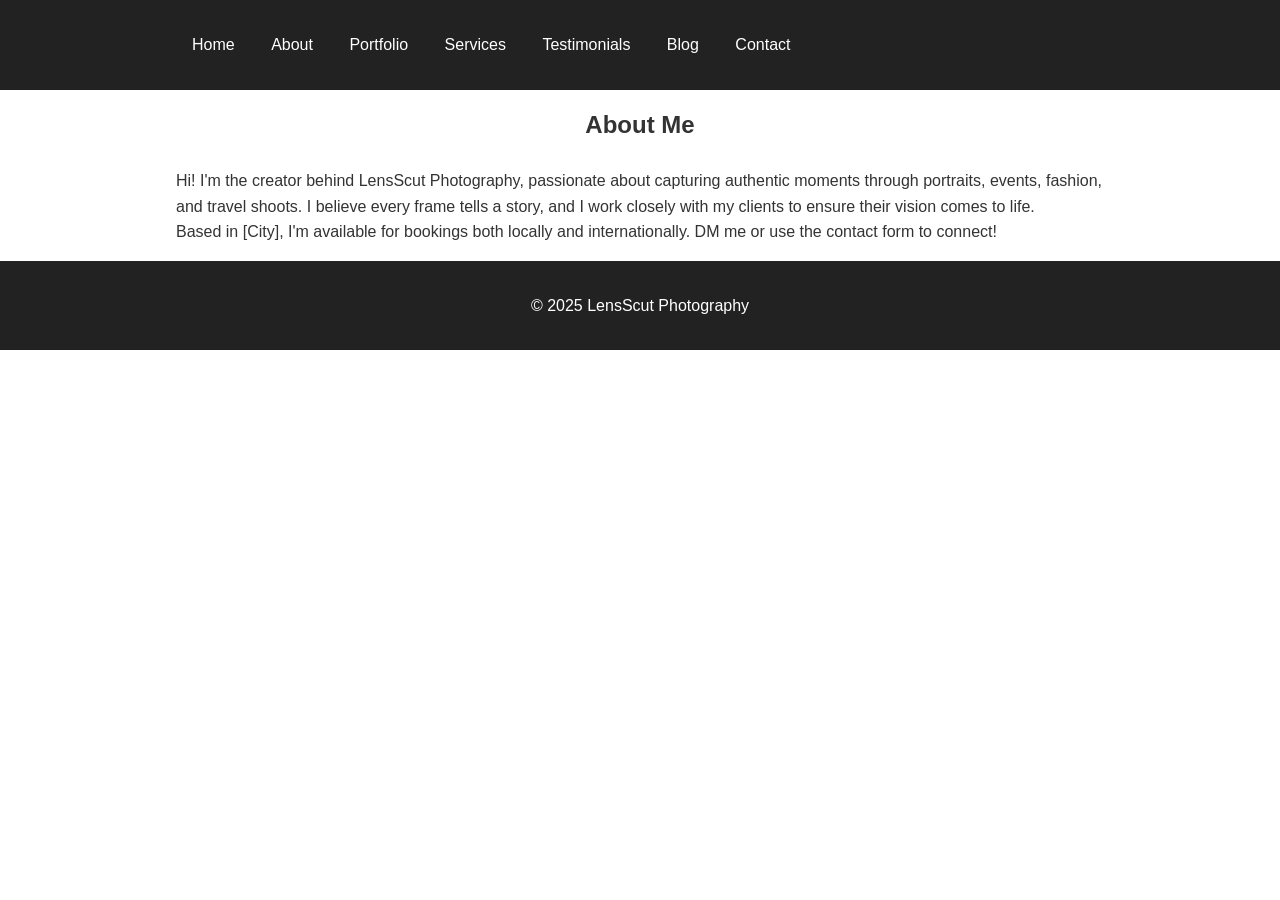
==== about.html @ 00238953 "Initial upload" ====
<!DOCTYPE html>
<html lang="en">
<head>
  <meta charset="UTF-8" />
  <meta name="viewport" content="width=device-width, initial-scale=1.0"/>
  <title>About | LensScut Photography</title>
  <link rel="stylesheet" href="css/styles.css"/>
</head>
<body>
  <header>
    <nav class="container">
      <a href="index.html">Home</a>
      <a href="about.html">About</a>
      <a href="portfolio.html">Portfolio</a>
      <a href="services.html">Services</a>
      <a href="testimonials.html">Testimonials</a>
      <a href="blog.html">Blog</a>
      <a href="contact.html">Contact</a>
    </nav>
  </header>

  <section class="container">
    <h2 class="section-title">About Me</h2>
    <p>Hi! I'm the creator behind LensScut Photography, passionate about capturing authentic moments through portraits, events, fashion, and travel shoots. I believe every frame tells a story, and I work closely with my clients to ensure their vision comes to life.</p>
    <p>Based in [City], I'm available for bookings both locally and internationally. DM me or use the contact form to connect!</p>
  </section>

  <footer>
    <div class="container">
      <p>&copy; 2025 LensScut Photography</p>
    </div>
  </footer>
</body>
</html>
---- css/styles.css ----
/* Simple reset */
* { margin: 0; padding: 0; box-sizing: border-box; }
body { font-family: Arial, sans-serif; line-height: 1.6; color: #333; }
a { text-decoration: none; color: inherit; }

/* Layout */
header, footer { background: #222; color: #fff; padding: 1rem; }
nav a { margin: 0 1rem; color: #fff; }
.container { max-width: 960px; margin: auto; padding: 1rem; }

/* Hero */
.hero { background: url('../images/hero.jpg') center/cover no-repeat; height: 60vh; display: flex; justify-content: center; align-items: center; color: #fff; text-align: center; }
.hero h1 { font-size: 3rem; }

/* Sections */
section { padding: 2rem 0; }
.section-title { text-align: center; margin-bottom: 1.5rem; }

/* Gallery grid */
.grid { display: grid; grid-template-columns: repeat(auto-fill, minmax(240px, 1fr)); gap: 1rem; }

/* Contact form */
form input, form textarea, form button {
  display: block; width: 100%; padding: 0.75rem; margin-bottom: 1rem;
}
form button { background: #222; color: #fff; border: none; cursor: pointer; }

/* Footer */
footer p { text-align: center; }
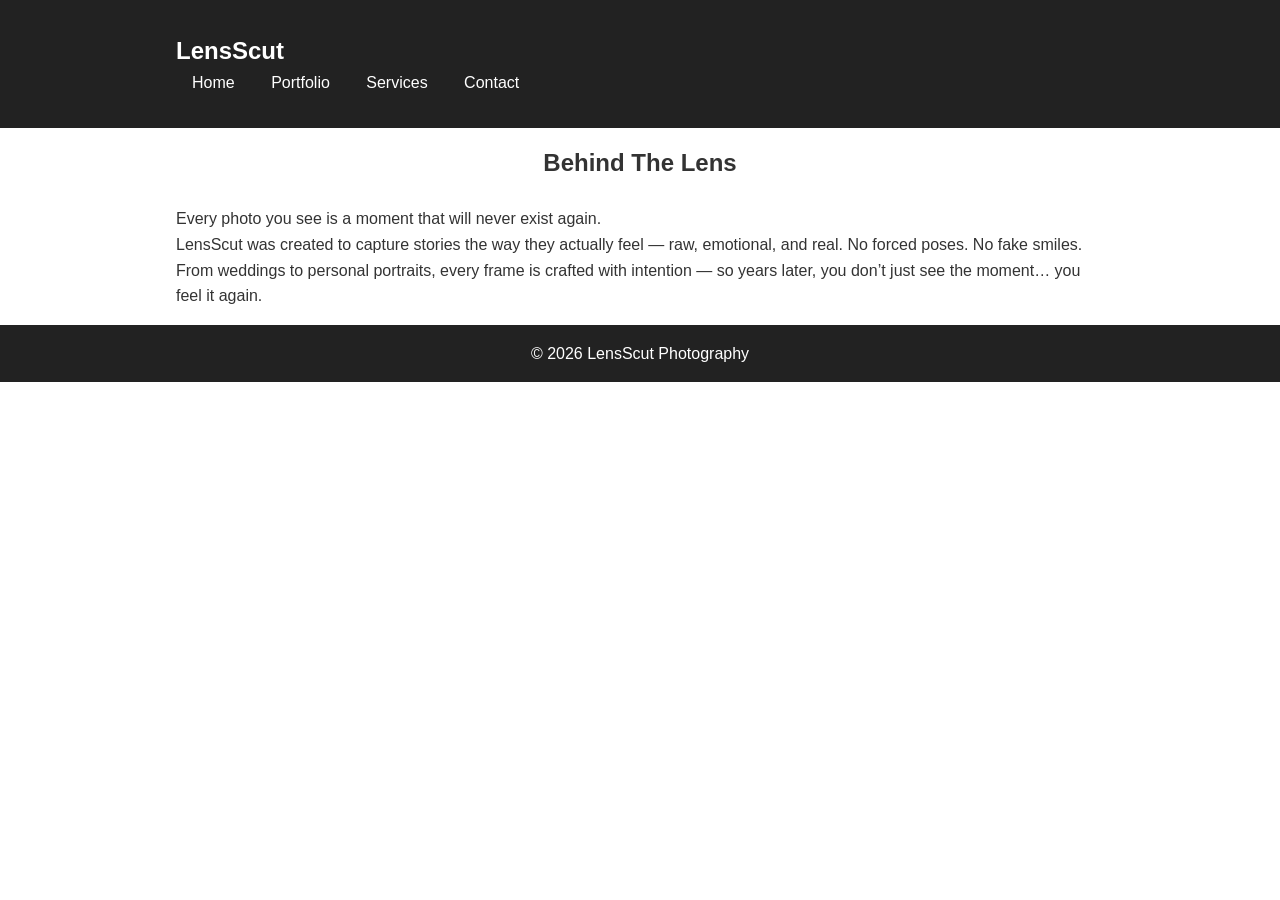
==== commit d3f788db: "Revise about.html structure and content Updated the header and added a new section about LensScut Ph" ====
--- a/about.html
+++ b/about.html
@@ -1,34 +1,48 @@
 <!DOCTYPE html>
 <html lang="en">
 <head>
-  <meta charset="UTF-8" />
-  <meta name="viewport" content="width=device-width, initial-scale=1.0"/>
-  <title>About | LensScut Photography</title>
-  <link rel="stylesheet" href="css/styles.css"/>
+<meta charset="UTF-8">
+<meta name="viewport" content="width=device-width, initial-scale=1.0">
+<title>About | LensScut</title>
+<link rel="stylesheet" href="css/styles.css">
 </head>
+
 <body>
-  <header>
-    <nav class="container">
-      <a href="index.html">Home</a>
-      <a href="about.html">About</a>
-      <a href="portfolio.html">Portfolio</a>
-      <a href="services.html">Services</a>
-      <a href="testimonials.html">Testimonials</a>
-      <a href="blog.html">Blog</a>
-      <a href="contact.html">Contact</a>
-    </nav>
-  </header>
 
-  <section class="container">
-    <h2 class="section-title">About Me</h2>
-    <p>Hi! I'm the creator behind LensScut Photography, passionate about capturing authentic moments through portraits, events, fashion, and travel shoots. I believe every frame tells a story, and I work closely with my clients to ensure their vision comes to life.</p>
-    <p>Based in [City], I'm available for bookings both locally and internationally. DM me or use the contact form to connect!</p>
-  </section>
+<header>
+<nav class="container nav">
+<h2 class="logo">LensScut</h2>
+<div>
+<a href="index.html">Home</a>
+<a href="portfolio.html">Portfolio</a>
+<a href="services.html">Services</a>
+<a href="contact.html">Contact</a>
+</div>
+</nav>
+</header>
 
-  <footer>
-    <div class="container">
-      <p>&copy; 2025 LensScut Photography</p>
-    </div>
-  </footer>
+<section class="container section">
+<h2 class="section-title">Behind The Lens</h2>
+
+<p>
+Every photo you see is a moment that will never exist again.
+</p>
+
+<p>
+LensScut was created to capture stories the way they actually feel — raw, emotional, and real.
+No forced poses. No fake smiles.
+</p>
+
+<p>
+From weddings to personal portraits, every frame is crafted with intention — so years later,
+you don’t just see the moment… you feel it again.
+</p>
+
+</section>
+
+<footer>
+<p>&copy; 2026 LensScut Photography</p>
+</footer>
+
 </body>
 </html>
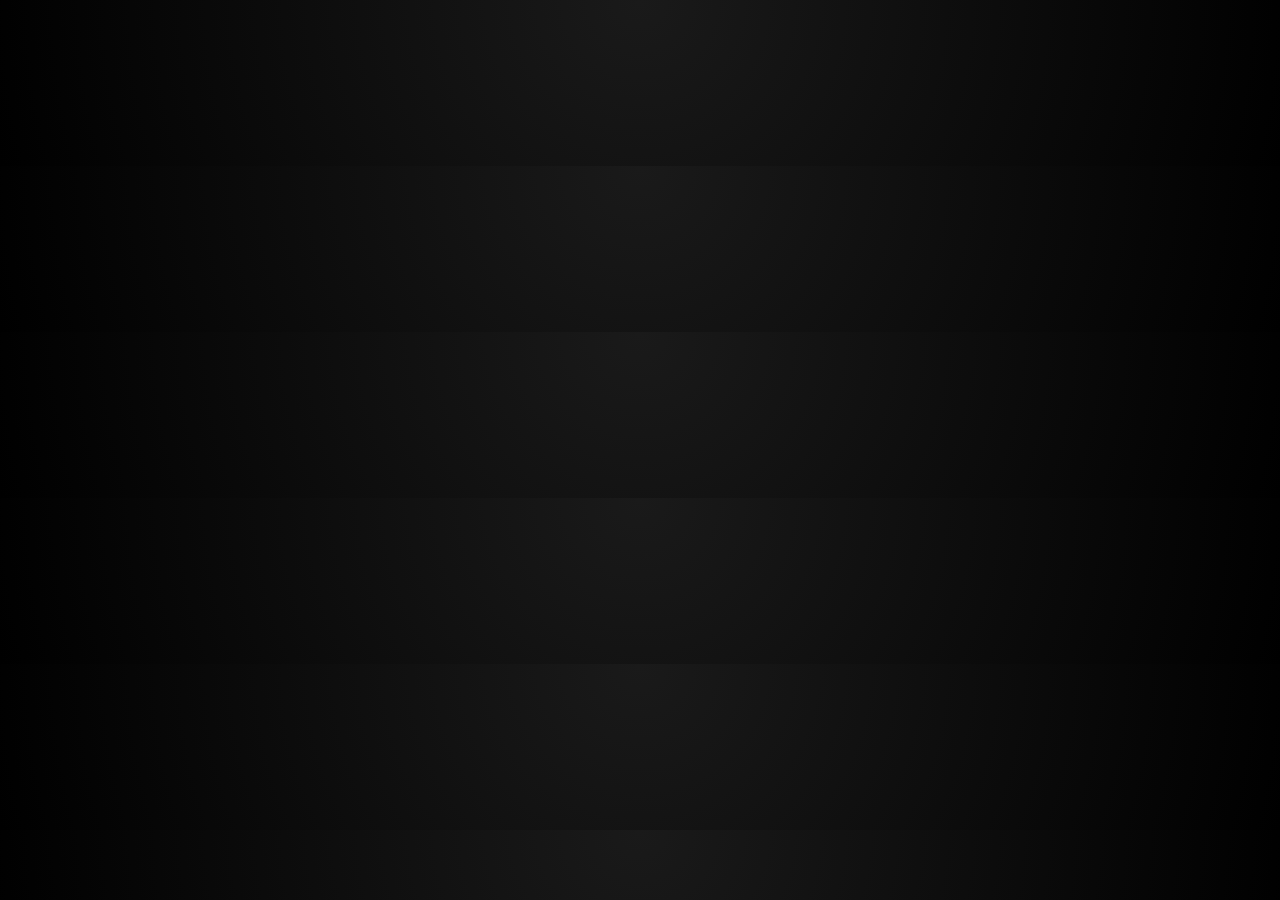
==== commit 13600938: "Update about.html" ====
--- a/about.html
+++ b/about.html
@@ -1,48 +1,19 @@
 <!DOCTYPE html>
 <html lang="en">
 <head>
-<meta charset="UTF-8">
-<meta name="viewport" content="width=device-width, initial-scale=1.0">
-<title>About | LensScut</title>
-<link rel="stylesheet" href="css/styles.css">
+    <meta charset="UTF-8">
+    <meta name="viewport" content="width=device-width, initial-scale=1.0">
+    <title>About | Lensscut</title>
+    <link rel="stylesheet" href="css/styles.css">
 </head>
-
 <body>
-
-<header>
-<nav class="container nav">
-<h2 class="logo">LensScut</h2>
-<div>
-<a href="index.html">Home</a>
-<a href="portfolio.html">Portfolio</a>
-<a href="services.html">Services</a>
-<a href="contact.html">Contact</a>
-</div>
-</nav>
-</header>
-
-<section class="container section">
-<h2 class="section-title">Behind The Lens</h2>
-
-<p>
-Every photo you see is a moment that will never exist again.
-</p>
-
-<p>
-LensScut was created to capture stories the way they actually feel — raw, emotional, and real.
-No forced poses. No fake smiles.
-</p>
-
-<p>
-From weddings to personal portraits, every frame is crafted with intention — so years later,
-you don’t just see the moment… you feel it again.
-</p>
-
-</section>
-
-<footer>
-<p>&copy; 2026 LensScut Photography</p>
-</footer>
-
+    <main class="page-container fade-in">
+        <h1>Behind the Lens</h1>
+        <div class="about-content">
+            <p>Welcome to Lensscut. We are passionate about capturing the essence of the human experience. With years of expertise behind the camera, our philosophy is simple: authentic moments make the best photographs.</p>
+            <p>Whether we are shooting a high-fashion editorial or an intimate wedding, our focus remains on the story unfolding in front of the lens.</p>
+        </div>
+    </main>
+    <script src="js/animations.js"></script>
 </body>
 </html>
--- a/css/styles.css
+++ b/css/styles.css
@@ -1,29 +1,181 @@
-/* Simple reset */
-* { margin: 0; padding: 0; box-sizing: border-box; }
-body { font-family: Arial, sans-serif; line-height: 1.6; color: #333; }
-a { text-decoration: none; color: inherit; }
+body {
+margin:0;
+font-family:'Poppins',sans-serif;
+background: radial-gradient(circle at top, #1a1a1a, #000);
+color:#fff;
+}
 
-/* Layout */
-header, footer { background: #222; color: #fff; padding: 1rem; }
-nav a { margin: 0 1rem; color: #fff; }
-.container { max-width: 960px; margin: auto; padding: 1rem; }
+.nav-container {
+max-width:1200px;
+margin:auto;
+display:flex;
+justify-content:space-between;
+align-items:center;
+padding:20px;
+}
 
-/* Hero */
-.hero { background: url('../images/hero.jpg') center/cover no-repeat; height: 60vh; display: flex; justify-content: center; align-items: center; color: #fff; text-align: center; }
-.hero h1 { font-size: 3rem; }
 
-/* Sections */
-section { padding: 2rem 0; }
-.section-title { text-align: center; margin-bottom: 1.5rem; }
+/* NAVBAR */
+.nav {
+display:flex;
+justify-content:space-between;
+align-items:center;
+position:fixed;
+top:0;
+left:0;
+width:100%;
+padding:20px 0;
+background:rgba(0,0,0,0.7);
+backdrop-filter: blur(10px);
+z-index:1000;
+}
 
-/* Gallery grid */
-.grid { display: grid; grid-template-columns: repeat(auto-fill, minmax(240px, 1fr)); gap: 1rem; }
+.logo {
+color:#fff;
+font-size:22px;
+font-weight:700;
+}
 
-/* Contact form */
-form input, form textarea, form button {
-  display: block; width: 100%; padding: 0.75rem; margin-bottom: 1rem;
+/* links container */
+.nav-links {
+display:flex;
+gap:30px;
 }
-form button { background: #222; color: #fff; border: none; cursor: pointer; }
 
-/* Footer */
-footer p { text-align: center; }
+/* links */
+.nav-links {
+display:flex;
+gap:30px;
+}
+
+.nav-links a {
+color:#fff;
+text-decoration:none;
+font-weight:500;
+position:relative;
+}
+
+.nav-links a::after {
+content:'';
+position:absolute;
+left:0;
+bottom:-5px;
+width:0%;
+height:2px;
+background:#fff;
+transition:0.3s;
+}
+
+.nav-links a:hover::after {
+width:100%;
+}
+
+
+
+/* HERO */
+.hero {
+margin-top:80px;
+height:100vh;
+background:url('../images/hero.jpg') center/cover no-repeat;
+display:flex;
+justify-content:center;
+align-items:center;
+text-align:center;
+position:relative;
+}
+
+.overlay {
+position:absolute;
+width:100%;
+height:100%;
+background:linear-gradient(to bottom, rgba(0,0,0,0.3), rgba(0,0,0,0.8));
+}
+
+.hero-content {
+position:relative;
+z-index:2;
+max-width:700px;
+}
+
+.hero h1 {
+font-size:3rem;
+margin-bottom:10px;
+}
+
+.btn {
+background:linear-gradient(45deg,#fff,#ccc);
+color:#000;
+padding:12px 25px;
+border-radius:30px;
+text-decoration:none;
+font-weight:600;
+display:inline-block;
+margin-top:15px;
+transition:0.3s;
+}
+
+.btn:hover {
+transform:scale(1.05);
+}
+
+/* SECTIONS */
+.container {
+padding:80px 8%;
+}
+
+.section-title {
+text-align:center;
+margin-bottom:20px;
+}
+
+.center-text {
+text-align:center;
+max-width:600px;
+margin:auto;
+}
+
+/* GRID */
+.grid-3 {
+display:grid;
+grid-template-columns:repeat(auto-fit,minmax(250px,1fr));
+gap:20px;
+}
+
+/* CARDS */
+.card {
+background:#111;
+padding:20px;
+border-radius:10px;
+transition:0.3s;
+}
+
+.card:hover {
+transform:translateY(-5px);
+box-shadow:0 0 25px rgba(255,255,255,0.1);
+}
+
+/* CTA */
+.cta {
+text-align:center;
+padding:80px 20px;
+background:#111;
+}
+
+/* ANIMATION */
+.fade-in {
+opacity:0;
+transform:translateY(40px);
+transition:1s;
+}
+
+.fade-in.show {
+opacity:1;
+transform:translateY(0);
+}
+
+/* FOOTER */
+footer {
+text-align:center;
+padding:20px;
+background:#000;
+}
